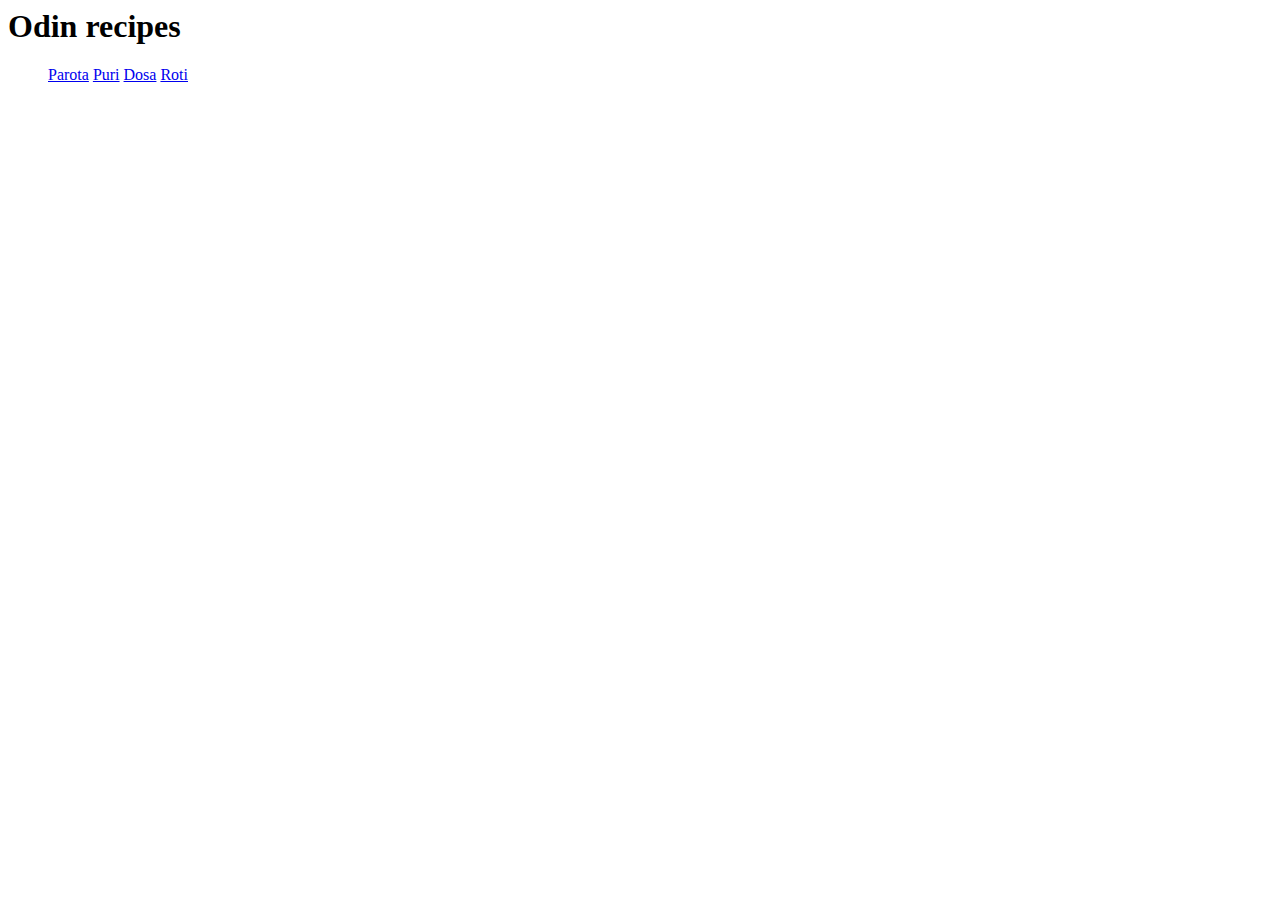
==== index.html @ 7d4ca242 "added recipes to my hotel" ====
<html lang="en">

<head>
    <meta charset="UTF-8">
    <meta name="viewport" content="width=device-width, initial-scale=1.0">
    <title>simple app</title>
    <style>
        li {
            display: inline;
        }
    </style>
</head>

<body>
    <h1>Odin recipes</h1>
    <ul style="list-style: none;">
        <li>
            <a href="./recipes/parota.html">Parota</a>
        </li>
        <li>
            <a href="./recipes/puri.html">Puri</a>
        </li>
        <li>
            <a href="./recipes/dosa.html">Dosa</a>
        </li>
        <li>
            <a href="./recipes/roti.html">Roti</a>
        </li>
    </ul>

</body>

</html>
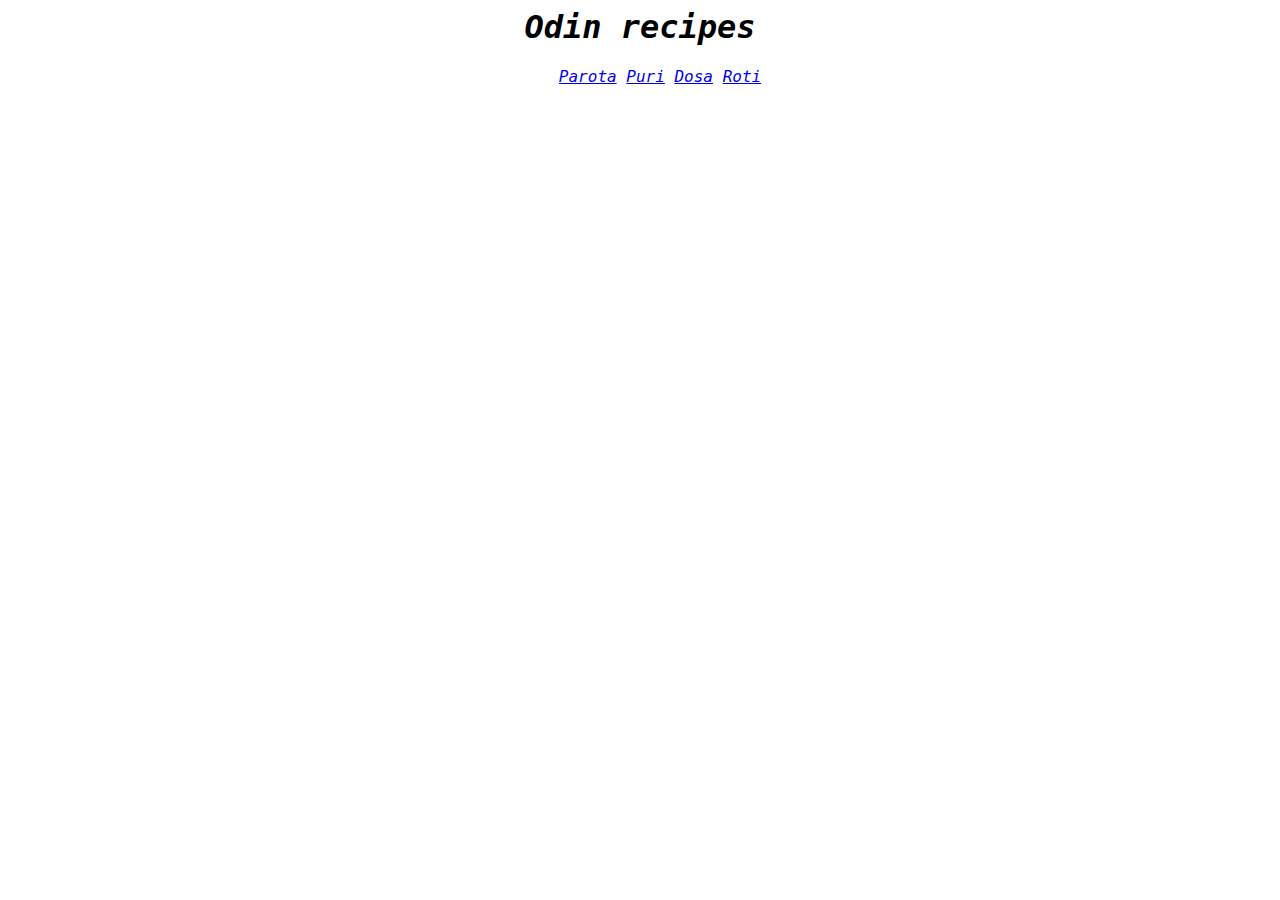
==== commit 1c745be9: "missed commit for one file, so commiting again" ====
--- a/index.html
+++ b/index.html
@@ -4,6 +4,7 @@
     <meta charset="UTF-8">
     <meta name="viewport" content="width=device-width, initial-scale=1.0">
     <title>simple app</title>
+    <link rel="stylesheet" href="./recipes/style.css">
     <style>
         li {
             display: inline;
@@ -12,21 +13,24 @@
 </head>
 
 <body>
-    <h1>Odin recipes</h1>
-    <ul style="list-style: none;">
-        <li>
-            <a href="./recipes/parota.html">Parota</a>
-        </li>
-        <li>
-            <a href="./recipes/puri.html">Puri</a>
-        </li>
-        <li>
-            <a href="./recipes/dosa.html">Dosa</a>
-        </li>
-        <li>
-            <a href="./recipes/roti.html">Roti</a>
-        </li>
-    </ul>
+    <div class="content">
+        <h1>Odin recipes</h1>
+        <ul style="list-style: none;">
+            <li>
+                <a href="./recipes/parota.html">Parota</a>
+            </li>
+            <li>
+                <a href="./recipes/puri.html">Puri</a>
+            </li>
+            <li>
+                <a href="./recipes/dosa.html">Dosa</a>
+            </li>
+            <li>
+                <a href="./recipes/roti.html">Roti</a>
+            </li>
+        </ul>
+    </div>
+
 
 </body>
 
--- a/recipes/style.css
+++ b/recipes/style.css
@@ -0,0 +1,10 @@
+.content {
+  text-align: center;
+  font-family: monospace, sans-serif;
+  font-style: oblique;
+}
+
+.center-items {
+  /* text-align: center; */
+  display: inline-block;
+}
